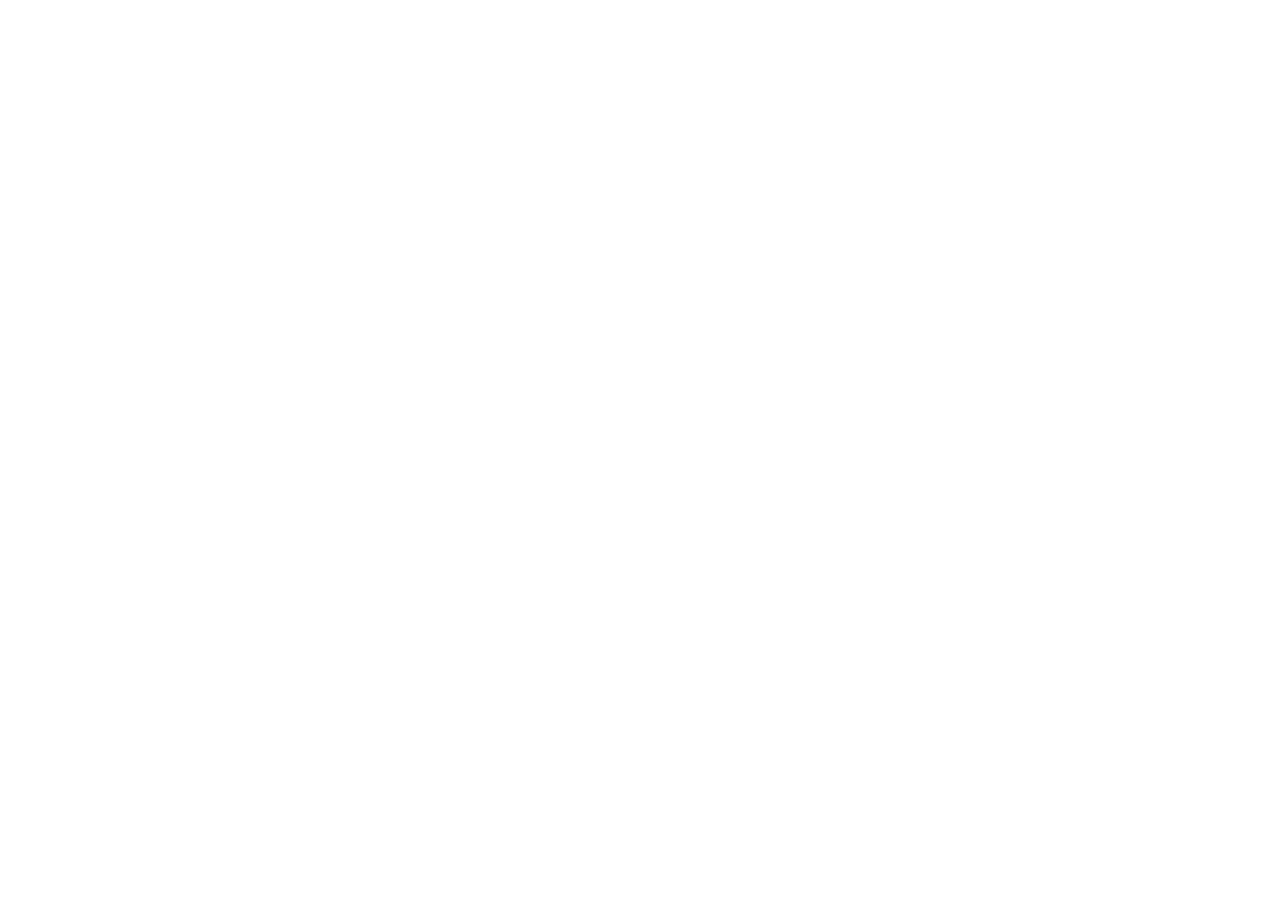
==== index.html @ ea198e8d "added assets folder" ====
<!DOCTYPE html>
<html lang="en">
<head>
    <meta charset="UTF-8">
    <meta http-equiv="X-UA-Compatible" content="IE=edge">
    <meta name="viewport" content="width=device-width, initial-scale=1.0">
    <title>B.A. Productions</title>
</head>
<body>
    <nav>



    </nav>
</body>
</html>
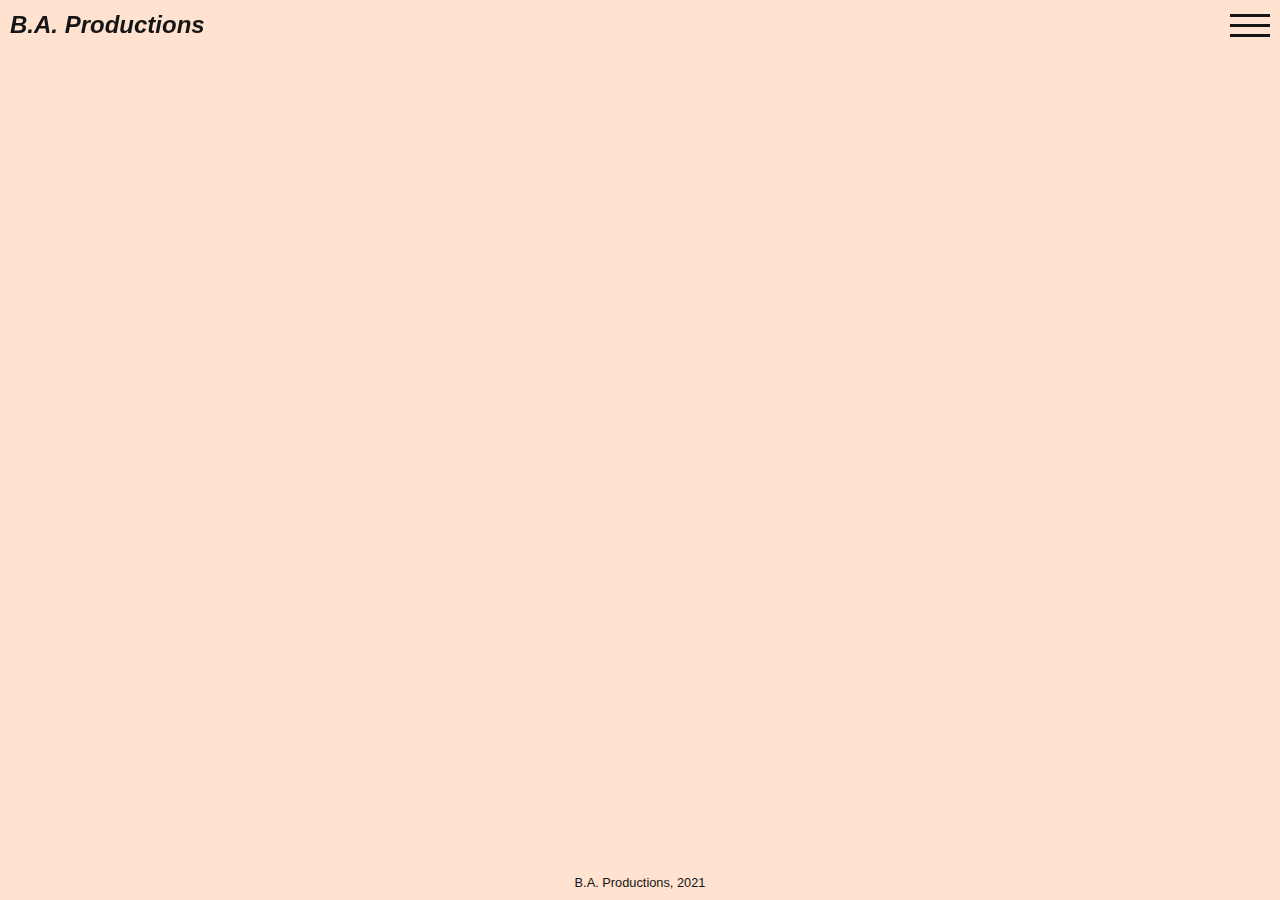
==== commit 02d332ae: "header, index, start på singleview" ====
--- a/index.html
+++ b/index.html
@@ -1,16 +1,67 @@
 <!DOCTYPE html>
 <html lang="en">
-<head>
-    <meta charset="UTF-8">
-    <meta http-equiv="X-UA-Compatible" content="IE=edge">
-    <meta name="viewport" content="width=device-width, initial-scale=1.0">
+  <head>
+    <meta charset="UTF-8" />
+    <meta http-equiv="X-UA-Compatible" content="IE=edge" />
+    <meta name="viewport" content="width=device-width, initial-scale=1.0" />
+    <link rel="stylesheet" href="style.css" />
     <title>B.A. Productions</title>
-</head>
-<body>
-    <nav>
+  </head>
+  <body>
+    <div id="frontpage_color" class="bg_color">
+      <header></header>
 
+      <section id="projects_section"></section>
 
+      <footer>
+        <p>B.A. Productions, 2021</p>
+      </footer>
+    </div>
 
-    </nav>
-</body>
-</html>+    <template id="projects_temp">
+      <div class="project_container">
+        <h1 class="prj_heading"></h1>
+        <h2 class="prj_sub_heading"></h2>
+      </div>
+    </template>
+
+    <script src="script.js"></script>
+    <script>
+      "use strict";
+
+      window.addEventListener("DOMContentLoaded", init);
+      function init() {
+        const url = "http://rasmuskmoller.dk/b_a_productions/wordpress/wp-json/wp/v2/projekt";
+        loadJson(url, displayData);
+      }
+
+      async function loadJson(url, callback) {
+        const respons = await fetch(url);
+        const jsonData = await respons.json();
+        callback(jsonData);
+      }
+
+      function displayData(jsonData) {
+        const temp = document.querySelector("#projects_temp");
+        const container = document.querySelector("#projects_section");
+
+        jsonData.forEach((project) => {
+          const klon = temp.cloneNode(true).content;
+
+          klon.querySelector(".prj_heading").textContent = project.kundenavn;
+          klon.querySelector(".prj_sub_heading").textContent = project.projekttitel;
+          klon.querySelector(".project_container").dataset.id = project.id;
+
+          klon.querySelector(".project_container").addEventListener("click", singleView);
+
+          container.appendChild(klon);
+        });
+      }
+
+      function singleView() {
+        const id = this.dataset.id;
+        window.location.href = "projekt.html?id=" + id;
+      }
+    </script>
+  </body>
+</html>
--- a/style.css
+++ b/style.css
@@ -0,0 +1,183 @@
+/* GENERELT */
+
+* {
+  margin: 0;
+  padding: 0;
+  box-sizing: border-box;
+}
+
+:root {
+  --front_p_color: #ffe2d0;
+  --om_color: #dbe7ec;
+  --kontakt_color: #a4ffd4;
+  --projekt_color: #e9e5cd;
+}
+
+img {
+  width: 100%;
+}
+
+h1,
+h2,
+p,
+a {
+  font-family: Arial, Helvetica, sans-serif;
+  color: #151515;
+}
+
+a {
+  text-decoration: none;
+  font-weight: 700;
+  font-size: 1.2rem;
+}
+
+.bg_color {
+  width: 100vw;
+  height: 100vh;
+}
+
+section {
+  padding: 60px 10px 10px 10px;
+  min-height: calc(100vh - 25px);
+}
+
+/* HEADER */
+
+#logo {
+  font-size: 1.5rem;
+  font-style: italic;
+}
+
+header {
+  position: fixed;
+  height: 50px;
+  top: 0;
+  z-index: 4;
+  width: 100%;
+  background-color: transparent;
+  transition: all 0.8s;
+}
+
+#mobile_header {
+  display: flex;
+  justify-content: space-between;
+  height: inherit;
+  align-items: center;
+  padding: 0 10px;
+  z-index: 2;
+}
+
+#menu {
+  position: absolute;
+  top: 0;
+  transform-origin: top left;
+  width: 100%;
+  transition: all 0.7s cubic-bezier(0.63, -0.65, 0.38, 1.57);
+  background-color: white;
+  z-index: -1;
+  display: flex;
+  flex-direction: column;
+  padding: 90px 10px 20px 10px;
+  transform: translateY(-13%);
+}
+
+#menu a {
+  margin: 0 0 10px 0;
+  transition: all 0.5s ease-in-out;
+  opacity: 1;
+}
+
+#menu.hidden {
+  transform: translateY(-100%);
+}
+
+#menu.hidden a {
+  opacity: 0;
+  transform: translateX(-10%);
+}
+
+/* BURGER_BTN */
+.menu_btn {
+  position: relative;
+  display: flex;
+  justify-content: center;
+  align-items: center;
+  cursor: pointer;
+  width: 40px;
+  height: 40px;
+  transition: all 0.5s ease-in-out;
+}
+
+.menu_btn_burger {
+  width: 40px;
+  height: 3px;
+  background: #151515;
+  transition: all 0.2s ease-in-out;
+}
+
+.menu_btn_burger:before,
+.menu_btn_burger:after {
+  content: "";
+  position: absolute;
+  width: 40px;
+  height: 3px;
+  background: #151515;
+  transition: all 0.3s ease-in-out;
+}
+
+.menu_btn_burger::before {
+  transform: translateY(-10px);
+}
+
+.menu_btn_burger::after {
+  transform: translateY(10px);
+}
+
+.menu_btn.open .menu_btn_burger {
+  background: transparent;
+}
+
+.menu_btn.open .menu_btn_burger:before {
+  transform: rotate(45deg);
+}
+
+.menu_btn.open .menu_btn_burger:after {
+  transform: rotate(-45deg);
+}
+
+/* FORSIDE */
+
+#frontpage_color {
+  background-color: var(--front_p_color);
+}
+
+#projects_section {
+  display: flex;
+  flex-direction: column;
+  align-items: center;
+}
+
+.prj_heading {
+  font-size: 1.5rem;
+  margin: 0 0 5px 0;
+}
+
+.prj_sub_heading {
+  font-size: 1rem;
+}
+
+.project_container {
+  margin: 60px 0px 0px 0px;
+  cursor: pointer;
+}
+
+.project_container h1,
+.project_container h2 {
+  text-align: center;
+}
+
+/* FOOTER */
+footer {
+  text-align: center;
+  font-size: 0.8rem;
+}
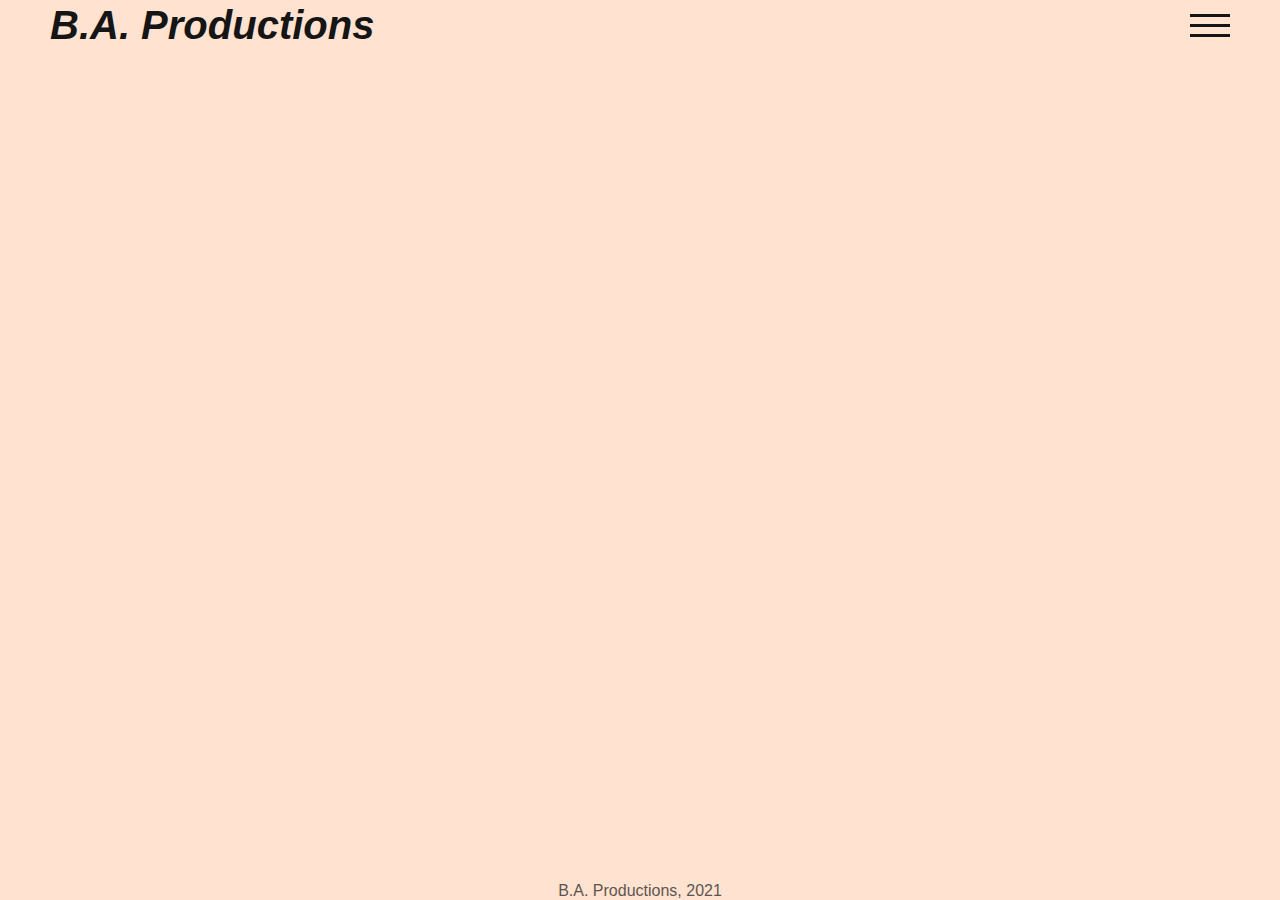
==== commit 4cbb5e94: "first proto" ====
--- a/index.html
+++ b/index.html
@@ -9,7 +9,7 @@
   </head>
   <body>
     <div id="frontpage_color" class="bg_color">
-      <header></header>
+      <header id="front_header"></header>
 
       <section id="projects_section"></section>
 
--- a/style.css
+++ b/style.css
@@ -11,6 +11,11 @@
   --om_color: #dbe7ec;
   --kontakt_color: #a4ffd4;
   --projekt_color: #e9e5cd;
+
+  --paragraph: 0.8rem;
+  --heading1: 1.5rem;
+  --heading2: 1rem;
+  --menu: 1.2rem;
 }
 
 img {
@@ -28,23 +33,20 @@
 a {
   text-decoration: none;
   font-weight: 700;
-  font-size: 1.2rem;
-}
-
-.bg_color {
-  width: 100vw;
-  height: 100vh;
+  font-size: var(--menu);
 }
 
 section {
   padding: 60px 10px 10px 10px;
-  min-height: calc(100vh - 25px);
+  min-height: calc(100vh - 15px);
+  max-width: 500px;
+  margin: 0 auto;
 }
 
 /* HEADER */
 
 #logo {
-  font-size: 1.5rem;
+  font-size: var(--heading1);
   font-style: italic;
 }
 
@@ -52,8 +54,10 @@
   position: fixed;
   height: 50px;
   top: 0;
+  left: 0;
   z-index: 4;
   width: 100%;
+  height: 50px;
   background-color: transparent;
   transition: all 0.8s;
 }
@@ -72,13 +76,44 @@
   top: 0;
   transform-origin: top left;
   width: 100%;
-  transition: all 0.7s cubic-bezier(0.63, -0.65, 0.38, 1.57);
-  background-color: white;
+  height: 100vh;
+  transition: all 0.7s cubic-bezier(0.65, 0.01, 0.29, 0.99);
   z-index: -1;
   display: flex;
   flex-direction: column;
-  padding: 90px 10px 20px 10px;
-  transform: translateY(-13%);
+  padding: 80px 10px 20px 10px;
+}
+
+#front_header #menu {
+  background-color: rgba(255, 226, 208, 0.9);
+}
+
+#front_header {
+  background-color: rgba(255, 226, 208, 1);
+}
+
+#kontakt_header #menu {
+  background-color: rgba(164, 255, 212, 0.9);
+}
+
+#kontakt_header {
+  background-color: rgba(164, 255, 212, 1);
+}
+
+#om_header #menu {
+  background-color: rgba(219, 231, 236, 0.9);
+}
+
+#om_header {
+  background-color: rgba(219, 231, 236, 1);
+}
+
+#projekt_header #menu {
+  background-color: rgba(233, 229, 205, 0.9);
+}
+
+#projekt_header {
+  background-color: rgba(233, 229, 205, 1);
 }
 
 #menu a {
@@ -88,12 +123,7 @@
 }
 
 #menu.hidden {
-  transform: translateY(-100%);
-}
-
-#menu.hidden a {
-  opacity: 0;
-  transform: translateX(-10%);
+  transform: translateX(100%);
 }
 
 /* BURGER_BTN */
@@ -158,12 +188,12 @@
 }
 
 .prj_heading {
-  font-size: 1.5rem;
+  font-size: var(--heading1);
   margin: 0 0 5px 0;
 }
 
 .prj_sub_heading {
-  font-size: 1rem;
+  font-size: var(--heading2);
 }
 
 .project_container {
@@ -176,8 +206,207 @@
   text-align: center;
 }
 
+/* KONTAKT */
+#kontakt_color {
+  background-color: var(--kontakt_color);
+}
+
+#kontakt_container {
+  margin: 60px 0 0 0;
+}
+
+#kontakt_container p {
+  font-weight: 700;
+  font-size: var(--heading1);
+  text-align: center;
+}
+#kontakt_container h1 {
+  text-align: center;
+  margin-bottom: 10px;
+}
+
+/* INFO */
+#info_color {
+  background-color: var(--om_color);
+}
+
+#info_text {
+  margin-top: 20px;
+}
+#info_text p {
+  line-height: 1.3rem;
+  font-weight: 700;
+  margin-bottom: 20px;
+  font-size: var(--heading2);
+}
+
+/* PROJECTS */
+
+#projekt_color {
+  background-color: var(--projekt_color);
+}
+
+#projects_header {
+  background-color: var(--projekt_color);
+}
+
+#projects_section h1 {
+  font-size: var(--heading1);
+  margin: 0 0 10px 0;
+  grid-area: header;
+}
+#projects_section h2 {
+  font-size: var(--heading2);
+  margin: 0 0 10px 0;
+  grid-area: sub_header;
+}
+
+#projects_section p {
+  font-size: var(--paragraph);
+  line-height: 1.4rem;
+  margin: 0 0 10px 0;
+  grid-area: paragraph;
+}
+
+#projects_section img {
+  margin: 0 0 10px 0;
+  grid-area: image;
+}
+#projects_section .audio_container {
+  width: 100%;
+  display: flex;
+  justify-content: center;
+  margin: 0 0 20px 0;
+  grid-area: player;
+}
+
+#projects_section .justify {
+  width: 100%;
+  display: flex;
+  justify-content: center;
+  grid-area: link;
+  max-height: 50px;
+}
+
+#projects_section a {
+  text-align: center;
+  font-size: var(--heading2);
+  border: 2px solid #7d50df;
+  border-radius: 10px;
+  color: #7d50df;
+  font-weight: 400;
+  padding: 13px 20px;
+  justify-self: center;
+}
+
+#projects_container {
+  display: grid;
+  grid-template-areas: "header" "sub_header" "image" "player" "paragraph" "link";
+}
+
 /* FOOTER */
 footer {
   text-align: center;
-  font-size: 0.8rem;
-}
+  font-size: var(--paragraph);
+  opacity: 0.7;
+}
+
+@media only screen and (min-width: 370px) {
+  :root {
+    --paragraph: 0.9rem;
+  }
+
+  section {
+    min-height: calc(100vh - 18px);
+  }
+}
+
+@media only screen and (min-width: 800px) {
+  /* GENERAL */
+
+  #logo {
+    font-size: 2.5rem;
+  }
+
+  section {
+    padding: 100px 10px 10px 10px;
+    max-width: 1200px;
+  }
+
+  :root {
+    --front_p_color: #ffe2d0;
+    --om_color: #dbe7ec;
+    --kontakt_color: #a4ffd4;
+    --projekt_color: #e9e5cd;
+
+    --paragraph: 1rem;
+    --heading1: 2rem;
+    --heading2: 1.5rem;
+    --menu: 1.2rem;
+  }
+
+  /* HEADER */
+
+  #mobile_header {
+    max-width: 1200px;
+    margin: 0 auto;
+  }
+
+  /* PROJECTS */
+
+  #projects_container {
+    grid-template-areas: "header none" "sub_header none" "paragraph image" "link player";
+    grid-template-columns: 1fr 1fr;
+  }
+
+  #projects_container a {
+    font-size: 1rem;
+    height: fit-content;
+  }
+
+  #projects_container p {
+    margin: 0 auto 20px auto;
+    max-width: 500px;
+  }
+
+  #projects_container h1 {
+    max-width: 500px;
+    margin: 0 auto 10px auto;
+    text-align: center;
+  }
+  #projects_container h2 {
+    margin: 0 auto 20px auto;
+    max-width: 500px;
+    text-align: center;
+  }
+  #projects_container .justify {
+    margin: 0 auto;
+    max-width: 500px;
+  }
+
+  #projects_container img {
+    max-width: 70%;
+    margin: 0 auto 10px auto;
+  }
+
+  /* INFO */
+
+  #info_text {
+    display: flex;
+    flex-direction: column;
+    align-items: center;
+  }
+
+  #info_text p {
+    line-height: 1.6rem;
+  }
+
+  #info_section .img_container {
+    display: flex;
+    justify-content: center;
+  }
+
+  #info_section img {
+    width: 65%;
+  }
+}
